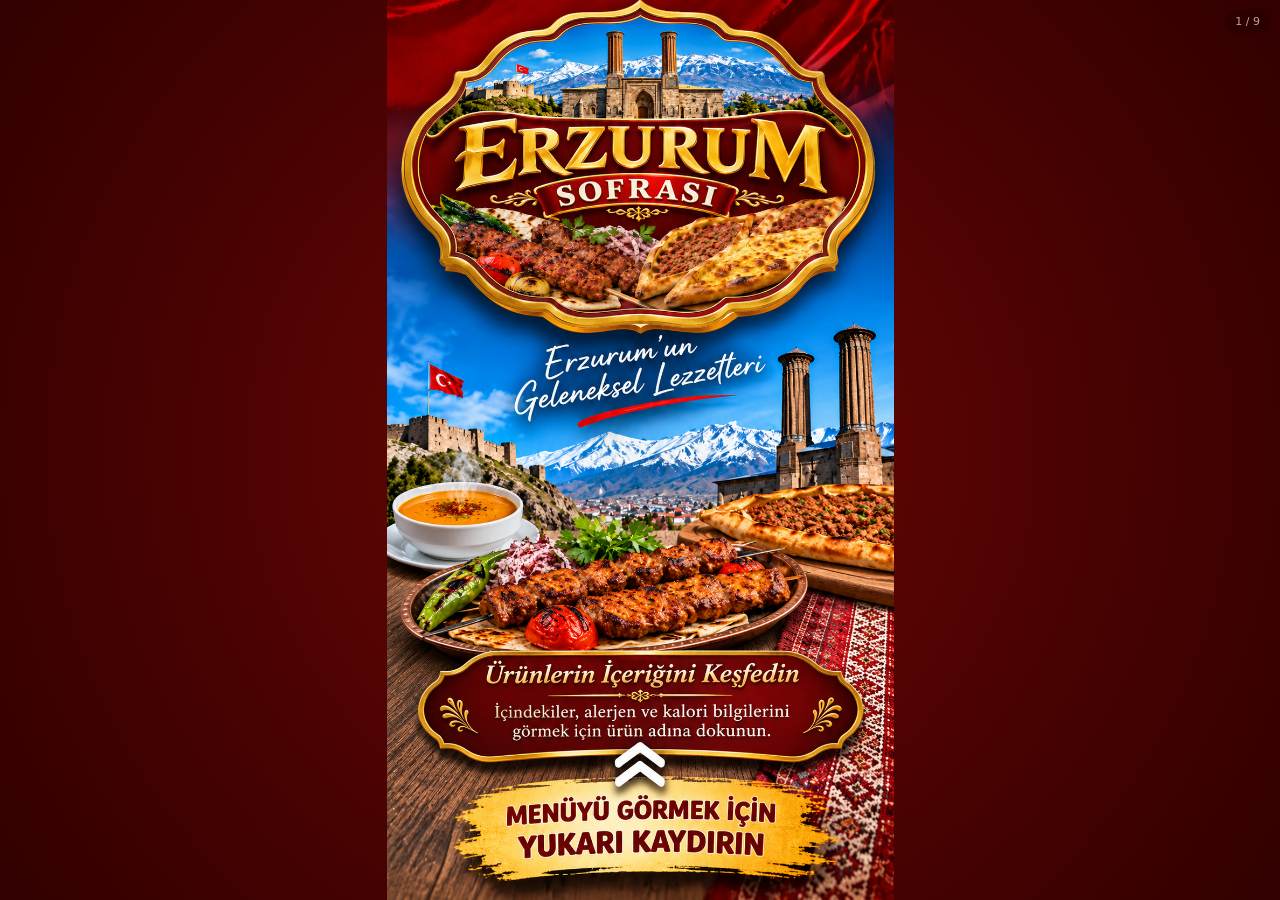
==== index.html @ 6ab8846a "Add files via upload" ====
<!doctype html>
<html lang="tr"><head>
<meta charset="utf-8"><meta name="viewport" content="width=device-width,initial-scale=1,viewport-fit=cover">
<meta name="theme-color" content="#650500">
<meta name="description" content="Erzurum Sofrası – dijital menü. Çorbalar, kebaplar, pideler, dürümler, tatlılar ve içecekler.">
<title>Erzurum Sofrası • Dijital Menü</title>
<link rel="icon" href="assets/icon.png"><link rel="manifest" href="manifest.webmanifest">
<link rel="stylesheet" href="style.css">
</head><body class="menu-body">
<main id="menu" aria-label="Erzurum Sofrası menü sayfaları"><div class="loading">Erzurum Sofrası menüsü açılıyor…</div></main>
<div class="page-status" id="pageStatus" aria-live="polite"></div>
<dialog id="infoModal" class="info-modal" aria-labelledby="modalTitle">
  <div class="modal-inner">
    <button id="modalClose" class="modal-close" type="button" aria-label="Pencereyi kapat">×</button>
    <p class="modal-eyebrow">ERZURUM SOFRASI • ÜRÜN BİLGİSİ</p>
    <h2 id="modalTitle"></h2>
    <div id="modalContent"></div>
  </div>
</dialog>
<script src="firebase-config.js"></script><script src="data.js"></script><script src="cloud.js"></script><script src="shared.js"></script><script src="app.js"></script>
</body></html>
---- style.css ----
:root{color-scheme:dark;--maroon:#620600;--maroon-d:#370200;--gold:#f6c35c;--cream:#fff0c5;--ink:#630d06;font-family:system-ui,-apple-system,'Segoe UI',sans-serif}
*{box-sizing:border-box}
body{margin:0}
button,input{font:inherit}
button{cursor:pointer}
button:focus-visible,a:focus-visible{outline:3px solid var(--gold);outline-offset:2px}
.menu-body{background:radial-gradient(circle,#6b0605 0%,#310000 100%);overflow:hidden}
#menu{height:100dvh;width:100%;overflow:auto;scroll-snap-type:y mandatory;overscroll-behavior-y:contain;scrollbar-width:none}
#menu::-webkit-scrollbar{display:none}
.loading{height:100%;display:grid;place-items:center;color:var(--cream)}
.menu-page{height:100dvh;display:flex;align-items:center;justify-content:center;scroll-snap-align:start;scroll-snap-stop:always;position:relative}
.poster{position:relative;width:min(100vw,56.28dvh);aspect-ratio:941/1672;overflow:hidden;container-type:inline-size;isolation:isolate;user-select:none}
.poster-image{position:absolute;inset:0;width:100%;height:100%;object-fit:fill;pointer-events:none}
.product-hit{display:block;position:absolute;border:0;background:transparent;padding:0;border-radius:4px;touch-action:pan-y;z-index:5}
.product-hit:focus-visible{background:#f4c45a33;outline:2px solid #fff0a0;outline-offset:-2px}
.product-hit:active{background:#ffd36e25}
.price-value{position:absolute;display:flex;align-items:center;justify-content:center;white-space:nowrap;color:#6b0907;font-family:Arial,'Arial Black',system-ui,sans-serif;font-weight:950;letter-spacing:-.045em;line-height:1;text-shadow:0 .25px #63060044;font-variant-numeric:lining-nums tabular-nums;pointer-events:none;z-index:3;overflow:hidden}
.phone-hit{position:absolute;z-index:6;background:transparent;border:0;display:flex;align-items:center;justify-content:center;cursor:pointer}
.phone-hit:focus-visible{outline:3px solid #ffca62;outline-offset:-3px}
.page-status{position:fixed;right:10px;top:max(10px,env(safe-area-inset-top));z-index:10;padding:5px 10px;border-radius:20px;background:#270000a6;color:#fff6dc;font-size:11px;pointer-events:none;opacity:.68}
/* Pop-up displayed over (and not baked into) the approved poster artwork */
.info-modal{width:min(94vw,560px);max-height:90dvh;background:transparent;border:0;padding:0;color:#4b0803;overflow:visible;filter:drop-shadow(0 12px 35px #0008)}
.info-modal::backdrop{background:#0b0201b9;backdrop-filter:blur(2px)}
.modal-inner{position:relative;background:linear-gradient(155deg,#fff5d3,#f9e1aa 95%);border:4px solid #d7a135;box-shadow:inset 0 0 0 2px #fff9dc,0 10px 0 #450500;border-radius:26px;padding:clamp(17px,5vw,32px);max-height:88dvh;overflow-y:auto}
.modal-inner h2{font-size:clamp(23px,6vw,34px);font-weight:850;color:#650903;margin:5px 38px 12px 0;line-height:1.13}
.modal-eyebrow{letter-spacing:.12em;font-weight:800;color:#91621f;font-size:11px;margin:0}
.modal-close{position:absolute;right:13px;top:11px;border:2px solid #dbac4e;border-radius:50%;width:40px;height:40px;color:#fcf3d3;background:#700b04;font-size:29px;line-height:1;z-index:2}
.warning-note{padding:11px;border-left:4px solid #b56f18;background:#ffe5a1;border-radius:7px;font-size:13px;line-height:1.45;color:#5a2108;margin:12px 0}
.macro-grid{display:grid;grid-template-columns:repeat(2,minmax(0,1fr));gap:9px;margin:13px 0}
.macro{padding:12px;border-radius:11px;background:#fff9eb;border:1px solid #efcd8b}
.macro span{display:block;font-size:12px;color:#865c36;margin-bottom:6px}
.macro strong{font-size:23px;color:#6c110a;white-space:nowrap}
.modal-subtitle{font-size:14px;font-weight:900;color:#76100b;margin:17px 0 5px}
.modal-bodycopy{font-size:14px;line-height:1.55;overflow-wrap:anywhere;margin:0}
.nutrition-footnote{font-size:11px;margin:14px 0 0;line-height:1.5;color:#71492c}
.call-button{display:inline-flex;align-items:center;justify-content:center;background:#6e0804;color:#ffebbb;text-decoration:none;border:2px solid #dba94e;border-radius:12px;padding:11px 15px;font-weight:800;margin-top:10px}
/* admin layout */
.admin-body{color:#2c1b12;background:#f7f2e8;color-scheme:light;min-height:100dvh}
.admin-shell{width:min(100%,1050px);margin:0 auto;padding:18px 16px 60px}
.admin-head{display:flex;gap:14px;justify-content:space-between;align-items:flex-start;padding:18px 0}
.admin-head h1{font-size:clamp(26px,5vw,38px);margin:0 0 7px;color:#730b08}
.eyebrow{font-size:11px;letter-spacing:.15em;font-weight:900;color:#a16725;margin:0 0 6px}
.muted{color:#645951;line-height:1.5;font-size:13px}
.ghost-link{display:block;color:#780c09;border:1px solid #c99f6c;border-radius:9px;white-space:nowrap;padding:10px;text-decoration:none;font-weight:700;font-size:13px}
.admin-status{background:#fff7e8;border:1px solid #e2ccae;padding:11px 14px;border-radius:10px;margin-bottom:16px;color:#623b18;font-size:14px}
.admin-login{max-width:430px;background:white;border:1px solid #ddd0c0;padding:22px;border-radius:15px}
.admin-login label{display:block;font-weight:700;font-size:14px;margin:14px 0}
.admin-login input{display:block;width:100%;margin-top:6px}
.admin-body input[type=search],.admin-body input[type=email],.admin-body input[type=password],.admin-body input[type=number]{padding:11px 10px;border:1px solid #bcb0a1;border-radius:8px;background:#fff;color:#321c13;min-width:0}
.admin-toolbar{display:flex;flex-wrap:wrap;gap:9px;align-items:center;position:sticky;top:0;background:#f7f2e8f2;z-index:10;padding:9px 0}
.admin-toolbar input{flex:1 1 190px;min-width:0}
.primary-button,.secondary-button{border:0;border-radius:9px;padding:11px 15px;font-weight:800;white-space:nowrap}
.primary-button{background:#770a05;color:white}
.secondary-button{background:#e6d6bf;color:#5d280c}
.admin-category{margin:22px 0;background:white;border:1px solid #e2d6c7;border-radius:13px;overflow:hidden}
.admin-category h2{margin:0;background:#790b06;color:#ffe7a9;padding:13px 16px;font-size:17px}
.price-editor-row{display:flex;align-items:center;justify-content:space-between;gap:10px;padding:12px 14px;border-bottom:1px solid #eee4d9}
.price-editor-row:last-child{border:0}
.price-editor-row .name{font-size:14px;font-weight:750;min-width:0;flex:1 1 150px}
.price-inputs{display:flex;gap:7px;flex-wrap:wrap;justify-content:end}
.price-inputs label{display:flex;flex-direction:column;gap:4px;color:#705f50;font-size:11px;font-weight:700}
.price-inputs input{width:90px;font-size:16px;font-weight:800;text-align:center}
.admin-note{padding:15px;border:1px solid #dac89c;background:#fff3d7;border-radius:12px;color:#5a3716;line-height:1.5;font-size:13px;margin-top:25px}
@media(max-width:570px){.price-editor-row{align-items:flex-start;flex-direction:column}.price-inputs{width:100%;justify-content:start}.admin-head{flex-wrap:wrap}.price-inputs input{width:100px}}
@media(prefers-reduced-motion:reduce){*{scroll-behavior:auto!important}}
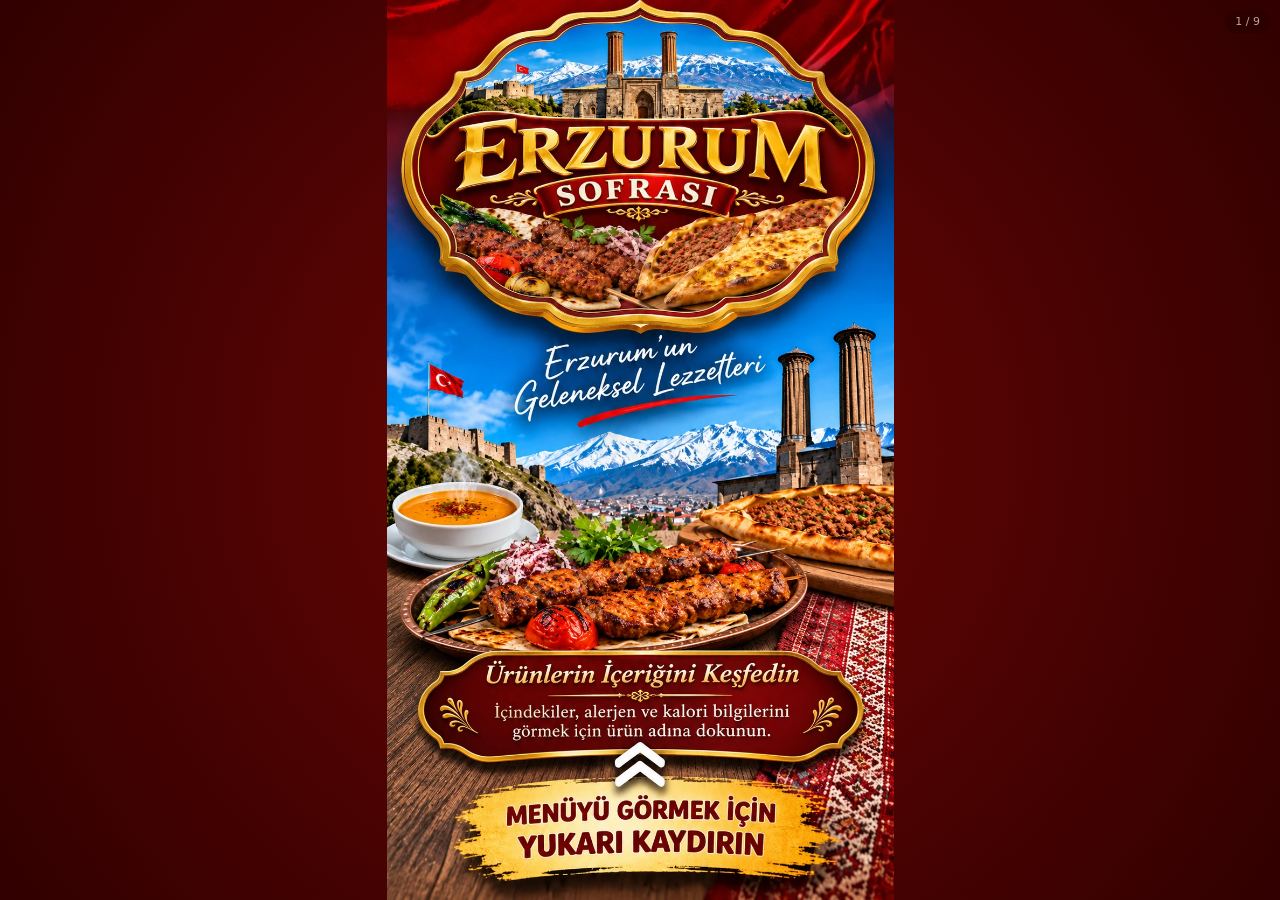
==== commit 6400e2ab: "Add files via upload" ====
--- a/index.html
+++ b/index.html
@@ -5,7 +5,8 @@
 <meta name="description" content="Erzurum Sofrası – dijital menü. Çorbalar, kebaplar, pideler, dürümler, tatlılar ve içecekler.">
 <title>Erzurum Sofrası • Dijital Menü</title>
 <link rel="icon" href="assets/icon.png"><link rel="manifest" href="manifest.webmanifest">
-<link rel="stylesheet" href="style.css">
+<link rel="preload" as="image" href="assets/page-01.webp" fetchpriority="high">
+<link rel="stylesheet" href="style.css?v=mobil-20261107">
 </head><body class="menu-body">
 <main id="menu" aria-label="Erzurum Sofrası menü sayfaları"><div class="loading">Erzurum Sofrası menüsü açılıyor…</div></main>
 <div class="page-status" id="pageStatus" aria-live="polite"></div>
@@ -17,5 +18,5 @@
     <div id="modalContent"></div>
   </div>
 </dialog>
-<script src="firebase-config.js"></script><script src="data.js"></script><script src="cloud.js"></script><script src="shared.js"></script><script src="app.js"></script>
+<script src="firebase-config.js"></script><script src="data.js"></script><script src="cloud.js"></script><script src="shared.js"></script><script src="app.js?v=mobil-20261107"></script>
 </body></html>
--- a/style.css
+++ b/style.css
@@ -63,3 +63,11 @@
 .admin-note{padding:15px;border:1px solid #dac89c;background:#fff3d7;border-radius:12px;color:#5a3716;line-height:1.5;font-size:13px;margin-top:25px}
 @media(max-width:570px){.price-editor-row{align-items:flex-start;flex-direction:column}.price-inputs{width:100%;justify-content:start}.admin-head{flex-wrap:wrap}.price-inputs input{width:100px}}
 @media(prefers-reduced-motion:reduce){*{scroll-behavior:auto!important}}
+
+/* Telefon dikey ekranlarda sayfa, tarayıcının görünen alanını tamamen kaplar.
+   Sınırlardaki boş bantları kaldırır; fiyat ve dokunma alanları aynı yüzde koordinatlarına sahiptir. */
+@media (max-width: 700px) and (orientation: portrait) {
+  .menu-page { height:100dvh; min-height:100dvh; }
+  .poster { width:100vw; height:100dvh; aspect-ratio:auto; flex-shrink:0; }
+  .poster-image { width:100%; height:100%; object-fit:fill; }
+}
